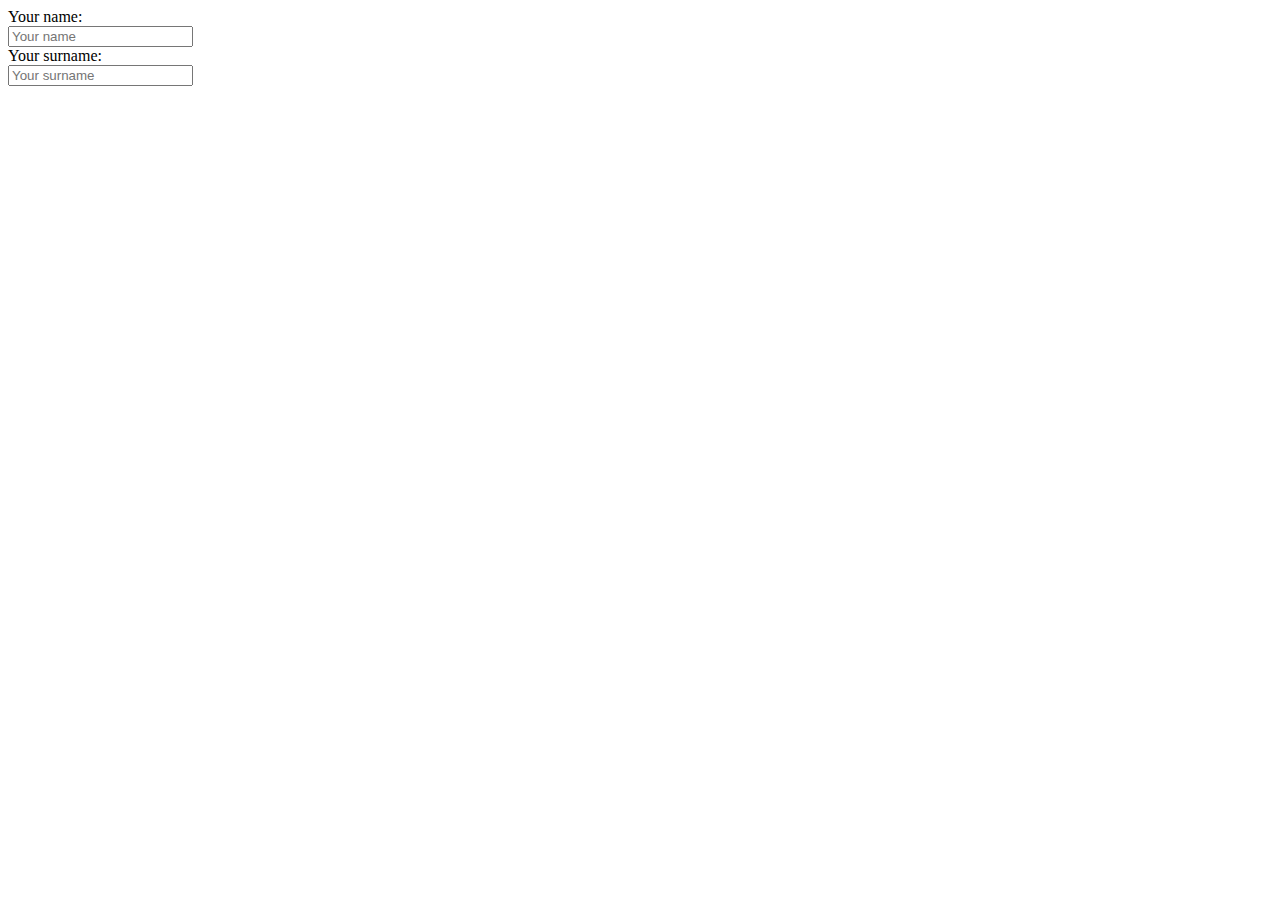
==== order.html @ ca963144 "feat: add order page" ====
<!DOCTYPE html>
<html lang="en">
  <head>
    <meta charset="UTF-8" />
    <meta http-equiv="X-UA-Compatible" content="IE=edge" />
    <meta name="viewport" content="width=device-width, initial-scale=1.0" />
    <title>Your order</title>
  </head>
  <body>
    <form>
      <label for="fname">Your name:</label><br />
      <input
        type="text"
        id="fname"
        name="fname"
        placeholder="Your name"
      /><br />
      <label for="lname">Your surname:</label><br />
      <input type="text" id="lname" name="lname" placeholder="Your surname" />
    </form>
  </body>
</html>
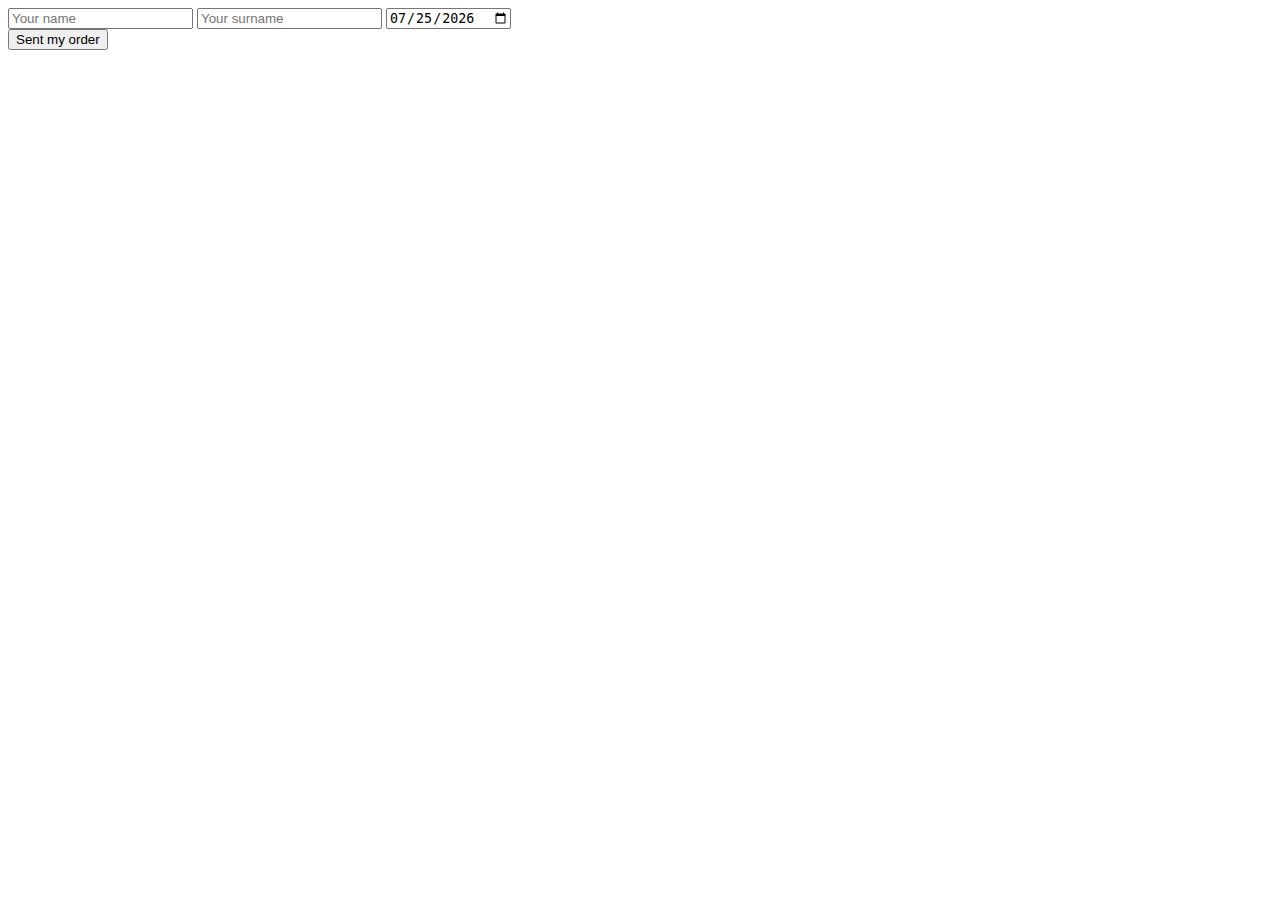
==== commit 940a3a8b: "feat: add date check" ====
--- a/order.html
+++ b/order.html
@@ -8,15 +8,40 @@
   </head>
   <body>
     <form>
-      <label for="fname">Your name:</label><br />
       <input
         type="text"
         id="fname"
         name="fname"
         placeholder="Your name"
-      /><br />
-      <label for="lname">Your surname:</label><br />
-      <input type="text" id="lname" name="lname" placeholder="Your surname" />
+        minlength="4"
+        pattern="[a-zA-Z]+"
+        required
+      />
+
+      <input
+        type="text"
+        id="lname"
+        name="lname"
+        placeholder="Your surname"
+        minlength="5"
+        pattern="[a-zA-Z]+"
+        required
+      />
+
+      <input
+        type="date"
+        id="order-date"
+        name="order-date"
+        placeholder="Delivery date"
+        value=""
+        min=""
+        required
+      />
+
+      <div class="submit-button">
+        <input type="submit" value="Sent my order" />
+      </div>
     </form>
+    <script src="./assets/scripts/check-form.js"></script>
   </body>
 </html>
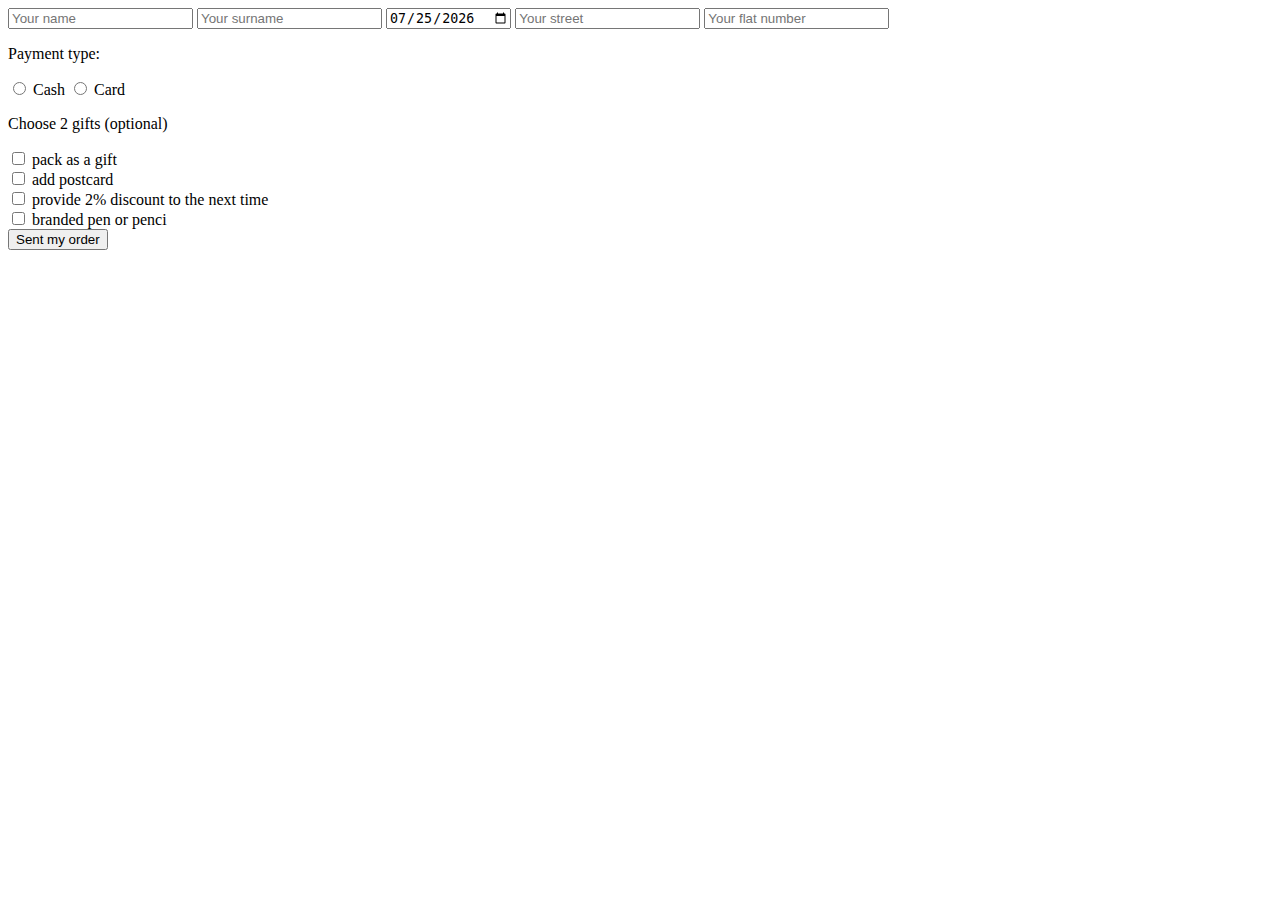
==== commit d8ef6c6e: "feat: add all  validations" ====
--- a/order.html
+++ b/order.html
@@ -7,7 +7,7 @@
     <title>Your order</title>
   </head>
   <body>
-    <form>
+    <form name="order-form" id="order-form">
       <input
         type="text"
         id="fname"
@@ -38,8 +38,79 @@
         required
       />
 
+      <input
+        type="text"
+        id="lstreet"
+        name="lstreet"
+        placeholder="Your street"
+        minlength="5"
+        pattern="[a-zA-Z0-9]+"
+        required
+      />
+
+      <input
+        type="text"
+        id="lflat"
+        name="lflat"
+        placeholder="Your flat number"
+        pattern="[0-9][0-9-]+"
+        required
+      />
+
+      <div class="payment-type">
+        <p>Payment type:</p>
+        <input
+          type="radio"
+          id="payment-type-cash"
+          name="payment-type"
+          value="cash"
+          required
+        />
+        <label for="payment-type-cash">Cash</label>
+
+        <input
+          type="radio"
+          id="payment-type-card"
+          name="payment-type"
+          value="card"
+        />
+        <label for="payment-type-card">Card</label>
+      </div>
+
+      <div class="choose-gifts">
+        <p>Choose 2 gifts (optional)</p>
+
+        <input
+          type="checkbox"
+          name="check-gift"
+          id="gift1"
+          value="pack as a gift"
+        />
+        <label for="gift1">pack as a gift</label><br />
+        <input
+          type="checkbox"
+          name="check-gift"
+          id="gift2"
+          value="add postcard"
+        />
+        <label for="gift2">add postcard</label><br />
+        <input
+          type="checkbox"
+          name="check-gift"
+          id="gift3"
+          value="provide 2% discount to the next time"
+        />
+        <label for="gift3">provide 2% discount to the next time</label><br />
+        <input
+          type="checkbox"
+          name="check-gift"
+          id="gift4"
+          value="branded pen or pencil"
+        />
+        <label for="gift4">branded pen or penci</label><br />
+      </div>
       <div class="submit-button">
-        <input type="submit" value="Sent my order" />
+        <input type="submit" id="submit-button" value="Sent my order" />
       </div>
     </form>
     <script src="./assets/scripts/check-form.js"></script>
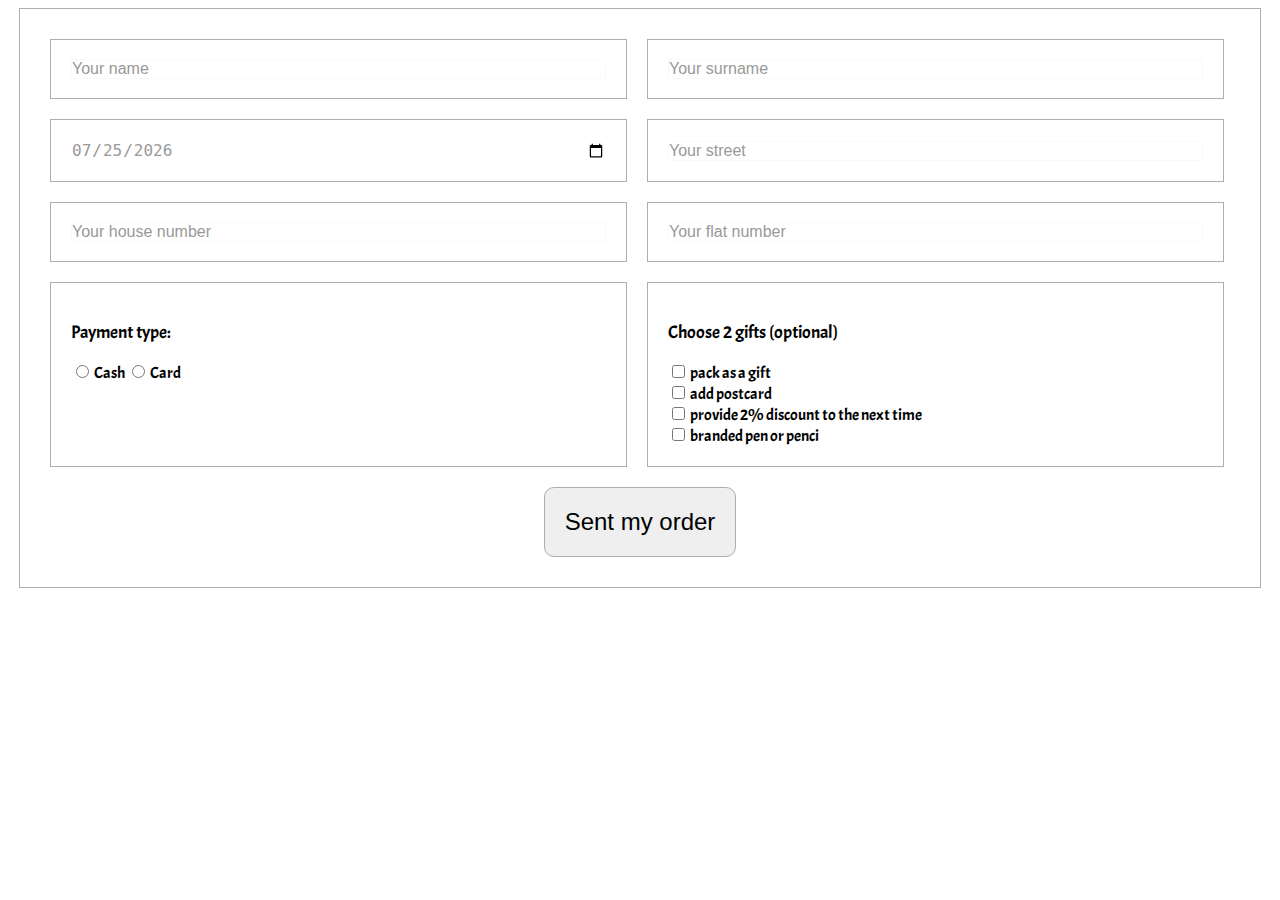
==== commit a6142b84: "fix: add house number input" ====
--- a/order.html
+++ b/order.html
@@ -5,114 +5,132 @@
     <meta http-equiv="X-UA-Compatible" content="IE=edge" />
     <meta name="viewport" content="width=device-width, initial-scale=1.0" />
     <title>Your order</title>
+    <link rel="stylesheet" href="./assets/styles/order.css" />
   </head>
   <body>
-    <form name="order-form" id="order-form">
-      <input
-        type="text"
-        id="fname"
-        name="fname"
-        placeholder="Your name"
-        minlength="4"
-        pattern="[a-zA-Z]+"
-        required
-      />
+    <div class="wrapper">
+      <form name="order-form" id="order-form">
+        <div class="simple-inputs">
+          <input
+            type="text"
+            id="fname"
+            name="fname"
+            placeholder="Your name"
+            minlength="4"
+            pattern="[a-zA-Z]+"
+            required
+          />
 
-      <input
-        type="text"
-        id="lname"
-        name="lname"
-        placeholder="Your surname"
-        minlength="5"
-        pattern="[a-zA-Z]+"
-        required
-      />
+          <input
+            type="text"
+            id="lname"
+            name="lname"
+            placeholder="Your surname"
+            minlength="5"
+            pattern="[a-zA-Z]+"
+            required
+          />
 
-      <input
-        type="date"
-        id="order-date"
-        name="order-date"
-        placeholder="Delivery date"
-        value=""
-        min=""
-        required
-      />
+          <input
+            type="date"
+            id="order-date"
+            name="order-date"
+            placeholder="Delivery date"
+            value=""
+            min=""
+            required
+          />
 
-      <input
-        type="text"
-        id="lstreet"
-        name="lstreet"
-        placeholder="Your street"
-        minlength="5"
-        pattern="[a-zA-Z0-9]+"
-        required
-      />
+          <input
+            type="text"
+            id="lstreet"
+            name="lstreet"
+            placeholder="Your street"
+            minlength="5"
+            pattern="[a-zA-Z0-9]+"
+            required
+          />
 
-      <input
-        type="text"
-        id="lflat"
-        name="lflat"
-        placeholder="Your flat number"
-        pattern="[0-9][0-9-]+"
-        required
-      />
+          <input
+            type="text"
+            id="lhouse"
+            name="lhouse"
+            placeholder="Your house number"
+            pattern="[0-9]"
+            required
+          />
 
-      <div class="payment-type">
-        <p>Payment type:</p>
-        <input
-          type="radio"
-          id="payment-type-cash"
-          name="payment-type"
-          value="cash"
-          required
-        />
-        <label for="payment-type-cash">Cash</label>
+          <input
+            type="text"
+            id="lflat"
+            name="lflat"
+            placeholder="Your flat number"
+            pattern="[0-9][0-9-]+"
+            required
+          />
+        </div>
 
-        <input
-          type="radio"
-          id="payment-type-card"
-          name="payment-type"
-          value="card"
-        />
-        <label for="payment-type-card">Card</label>
-      </div>
+        <div class="radio-checkboxes-block">
+          <div class="payment-type">
+            <p>Payment type:</p>
+            <input
+              type="radio"
+              id="payment-type-cash"
+              name="payment-type"
+              value="cash"
+              required
+            />
+            <label for="payment-type-cash">Cash</label>
 
-      <div class="choose-gifts">
-        <p>Choose 2 gifts (optional)</p>
+            <input
+              type="radio"
+              id="payment-type-card"
+              name="payment-type"
+              value="card"
+            />
+            <label for="payment-type-card">Card</label>
+          </div>
 
-        <input
-          type="checkbox"
-          name="check-gift"
-          id="gift1"
-          value="pack as a gift"
-        />
-        <label for="gift1">pack as a gift</label><br />
-        <input
-          type="checkbox"
-          name="check-gift"
-          id="gift2"
-          value="add postcard"
-        />
-        <label for="gift2">add postcard</label><br />
-        <input
-          type="checkbox"
-          name="check-gift"
-          id="gift3"
-          value="provide 2% discount to the next time"
-        />
-        <label for="gift3">provide 2% discount to the next time</label><br />
-        <input
-          type="checkbox"
-          name="check-gift"
-          id="gift4"
-          value="branded pen or pencil"
-        />
-        <label for="gift4">branded pen or penci</label><br />
-      </div>
-      <div class="submit-button">
-        <input type="submit" id="submit-button" value="Sent my order" />
-      </div>
-    </form>
+          <div class="choose-gifts">
+            <p>Choose 2 gifts (optional)</p>
+
+            <input
+              type="checkbox"
+              name="check-gift"
+              id="gift1"
+              value="pack as a gift"
+            />
+            <label for="gift1">pack as a gift</label><br />
+            <input
+              type="checkbox"
+              name="check-gift"
+              id="gift2"
+              value="add postcard"
+            />
+            <label for="gift2">add postcard</label><br />
+            <input
+              type="checkbox"
+              name="check-gift"
+              id="gift3"
+              value="provide 2% discount to the next time"
+            />
+            <label for="gift3">provide 2% discount to the next time</label
+            ><br />
+            <input
+              type="checkbox"
+              name="check-gift"
+              id="gift4"
+              value="branded pen or pencil"
+            />
+            <label for="gift4">branded pen or penci</label><br />
+          </div>
+        </div>
+        <div class="submit-button">
+          <input type="submit" id="submit-button" value="Sent my order" />
+        </div>
+      </form>
+      <div class="order-confirmation-text"></div>
+    </div>
     <script src="./assets/scripts/check-form.js"></script>
   </body>
 </html>
--- a/assets/styles/order.css
+++ b/assets/styles/order.css
@@ -0,0 +1,65 @@
+@import url('https://fonts.googleapis.com/css2?family=Acme&display=swap');
+
+body {
+    font-family: 'Acme', sans-serif;
+}
+
+.wrapper {
+
+    max-width: 1200px;
+    padding: 20px;
+    margin: 0 auto;
+    border: 1px solid #afaeae;
+}
+
+.error {
+    border: 5px solid red;
+}
+
+input[type=text],
+input[type=date] {
+    width: calc(50% - 65px);
+    margin: 10px;
+    padding: 20px;
+    font-size: 16px;
+    color: #999;
+    border: 1px solid #afaeae;
+}
+
+input[type=text]::placeholder,
+input[type=date]::placeholder {
+    color: #999;
+    border: 1px solid #f9f9f9;
+}
+
+.simple-inputs,
+.radio-checkboxes-block {
+    display: flex;
+    flex-wrap: wrap;
+}
+
+
+.choose-gifts,
+.payment-type {
+    width: calc(50% - 65px);
+    margin: 10px;
+    padding: 20px;
+    border: 1px solid #afaeae;
+}
+
+.choose-gifts p,
+.payment-type p {
+    font-size: 18px !important;
+}
+
+.submit-button {
+    text-align: center;
+}
+
+input[type=submit] {
+    padding: 20px;
+    margin: 10px auto;
+    border: 1px solid #afaeae;
+    border-radius: 10px;
+    font-size: 24px;
+}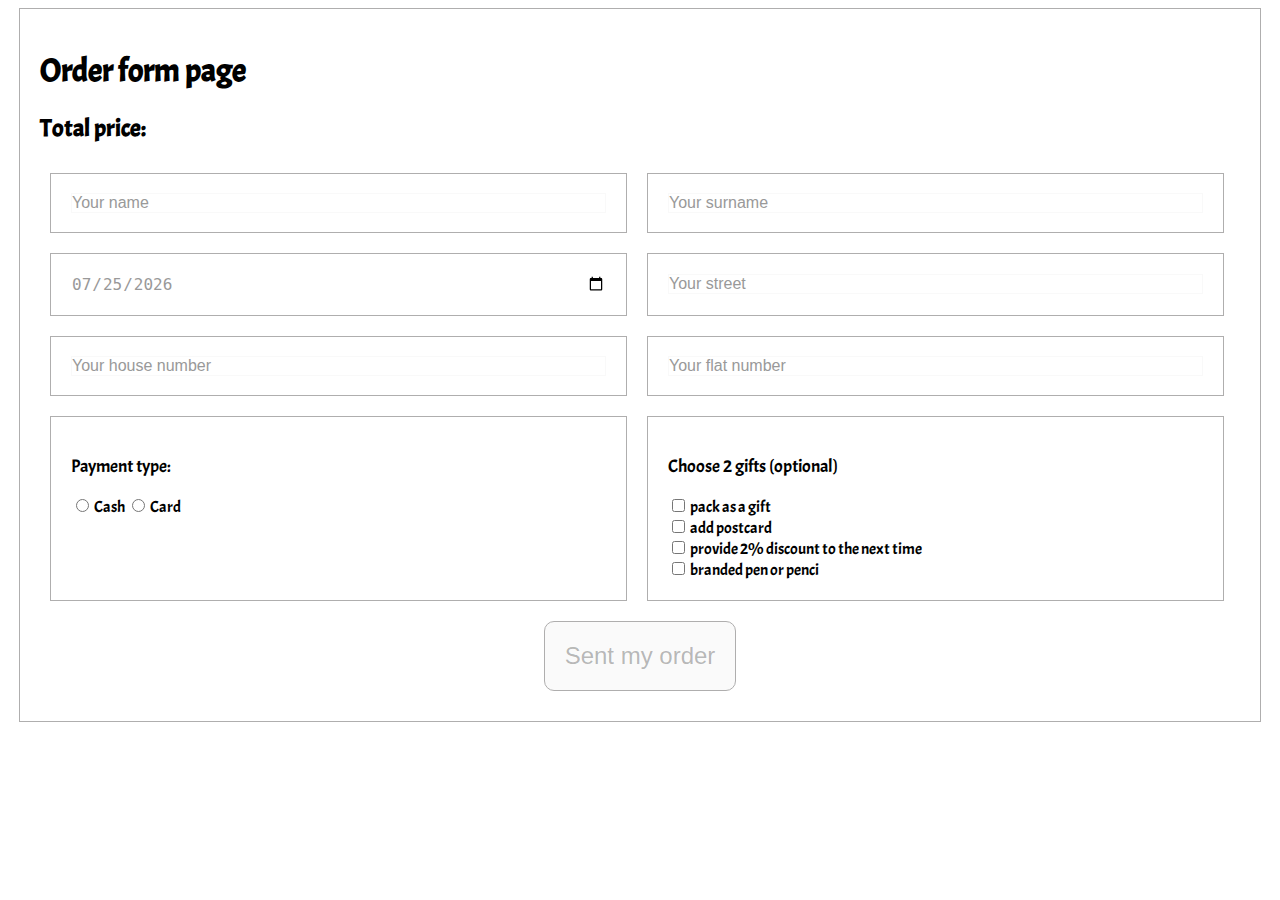
==== commit 8ff70b08: "feat: add local Storage" ====
--- a/order.html
+++ b/order.html
@@ -9,6 +9,8 @@
   </head>
   <body>
     <div class="wrapper">
+      <h1>Order form page</h1>
+      <h2>Total price: <span class="total-price-from-shop"></span></h2>
       <form name="order-form" id="order-form">
         <div class="simple-inputs">
           <input
